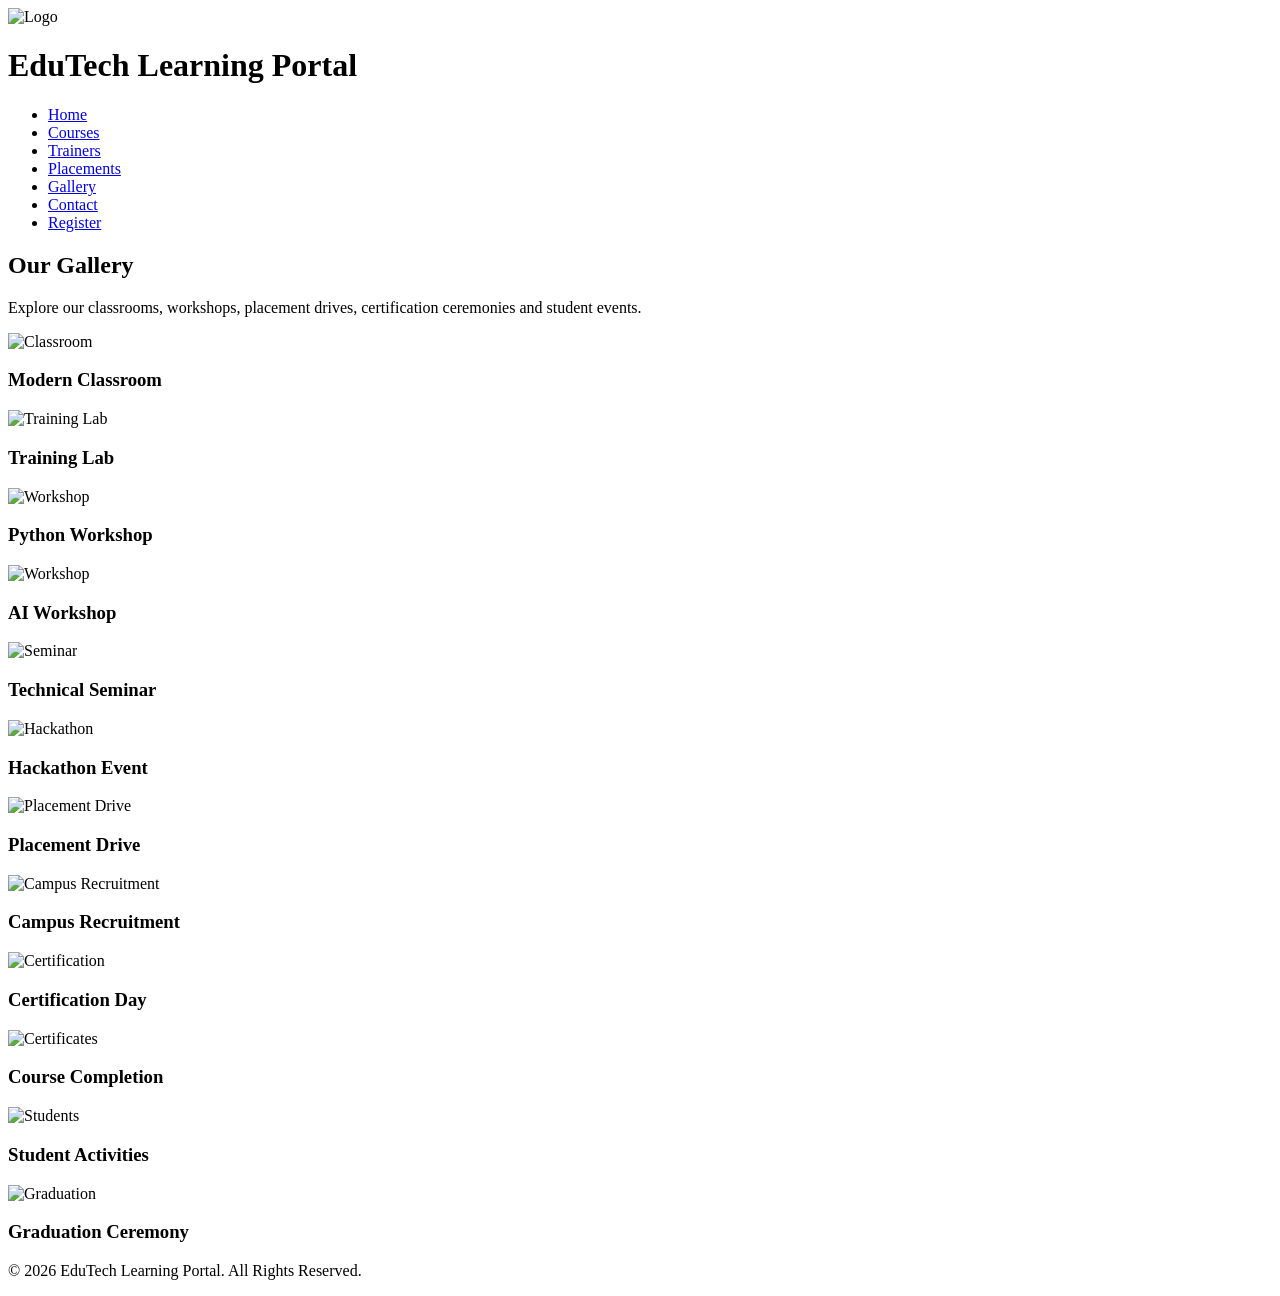
==== forntend/task_placement_website/gallery.html @ 803db5a7 "html,css ass1" ====
<!DOCTYPE html>
<html lang="en">
<head>
    <meta charset="UTF-8">
    <meta name="viewport" content="width=device-width, initial-scale=1.0">
    <title>Gallery | EduTech Learning Portal</title>

    <link rel="icon" type="image/png" href="images/logo.png">
    <link rel="stylesheet" href="css/style.css">
</head>

<body>

    <!-- Header -->
    <header class="header">

        <div class="logo-section">
            <img src="images/logo.png" alt="Logo" class="logo">
            <h1>EduTech Learning Portal</h1>
        </div>

        <nav>
            <ul class="nav-links">
                <li><a href="index.html">Home</a></li>
                <li><a href="courses.html">Courses</a></li>
                <li><a href="trainers.html">Trainers</a></li>
                <li><a href="placements.html">Placements</a></li>
                <li><a href="gallery.html" class="active">Gallery</a></li>
                <li><a href="contact.html">Contact</a></li>
                <li><a href="register.html">Register</a></li>
            </ul>
        </nav>

    </header>

    <!-- Main -->
    <main>

        <!-- Page Heading -->
        <section class="page-banner">
            <h2>Our Gallery</h2>
            <p>
                Explore our classrooms, workshops, placement drives,
                certification ceremonies and student events.
            </p>
        </section>

        <!-- Gallery -->
        <section class="gallery-section">

            <div class="gallery-grid">

                <div class="gallery-card">
                    <img src="images/classroom1.jpg" alt="Classroom">
                    <h3>Modern Classroom</h3>
                </div>

                <div class="gallery-card">
                    <img src="images/classroom2.jpg" alt="Training Lab">
                    <h3>Training Lab</h3>
                </div>

                <div class="gallery-card">
                    <img src="images/workshop1.jpg" alt="Workshop">
                    <h3>Python Workshop</h3>
                </div>

                <div class="gallery-card">
                    <img src="images/workshop2.jpg" alt="Workshop">
                    <h3>AI Workshop</h3>
                </div>

                <div class="gallery-card">
                    <img src="images/event1.jpg" alt="Seminar">
                    <h3>Technical Seminar</h3>
                </div>

                <div class="gallery-card">
                    <img src="images/event2.jpg" alt="Hackathon">
                    <h3>Hackathon Event</h3>
                </div>

                <div class="gallery-card">
                    <img src="images/placement1.jpg" alt="Placement Drive">
                    <h3>Placement Drive</h3>
                </div>

                <div class="gallery-card">
                    <img src="images/placement2.jpg" alt="Campus Recruitment">
                    <h3>Campus Recruitment</h3>
                </div>

                <div class="gallery-card">
                    <img src="images/certificate1.jpg" alt="Certification">
                    <h3>Certification Day</h3>
                </div>

                <div class="gallery-card">
                    <img src="images/certificate2.jpg" alt="Certificates">
                    <h3>Course Completion</h3>
                </div>

                <div class="gallery-card">
                    <img src="images/student1.jpg" alt="Students">
                    <h3>Student Activities</h3>
                </div>

                <div class="gallery-card">
                    <img src="images/student2.jpg" alt="Graduation">
                    <h3>Graduation Ceremony</h3>
                </div>

            </div>

        </section>

    </main>

    <!-- Footer -->
    <footer>
        <p>&copy; 2026 EduTech Learning Portal. All Rights Reserved.</p>
    </footer>

</body>
</html>
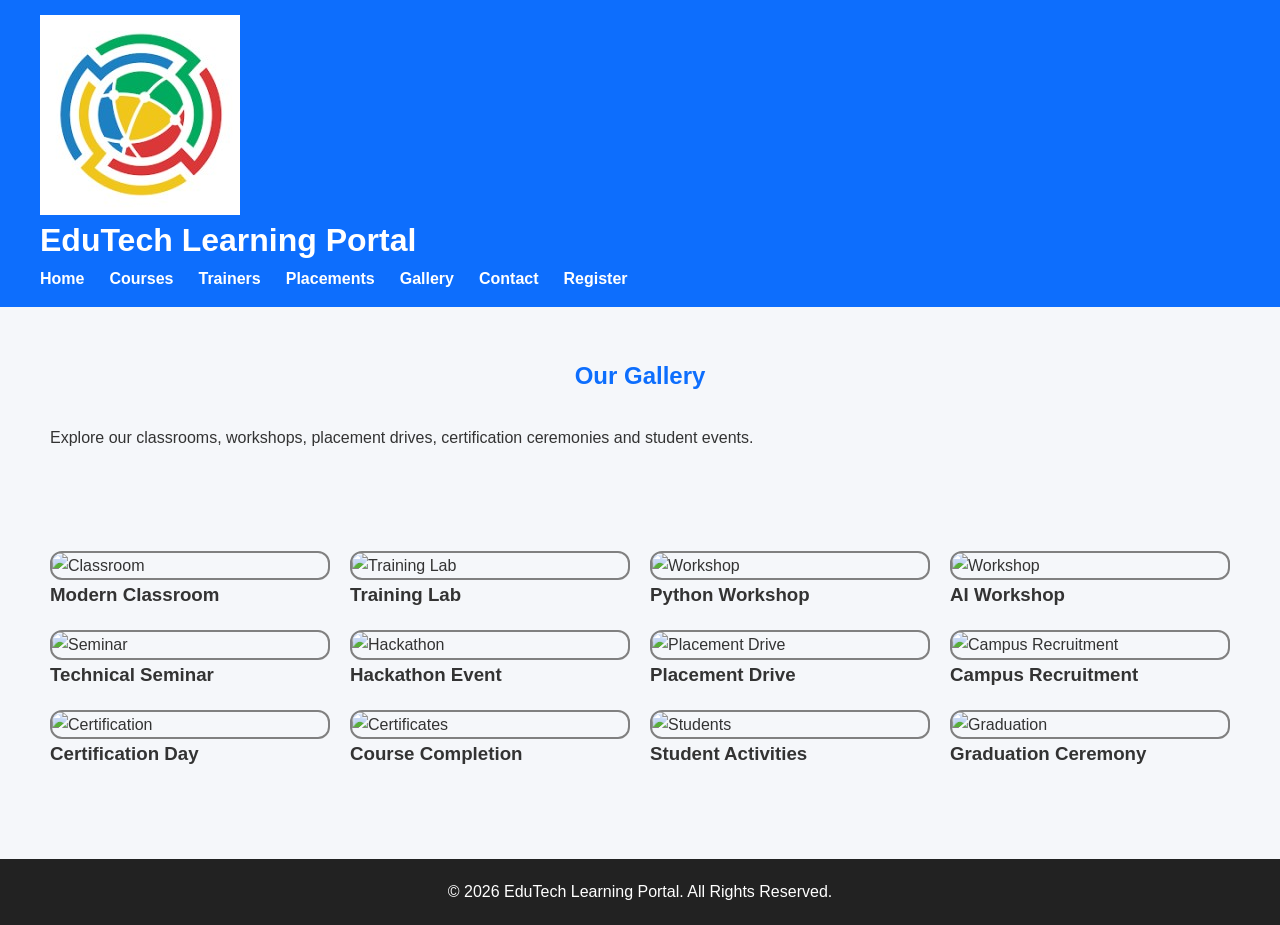
==== commit 642ac03f: "final" ====
--- a/forntend/task_placement_website/gallery.html
+++ b/forntend/task_placement_website/gallery.html
@@ -51,62 +51,62 @@
             <div class="gallery-grid">
 
                 <div class="gallery-card">
-                    <img src="images/classroom1.jpg" alt="Classroom">
+                    <img src="images/classroom1.jpeg" alt="Classroom">
                     <h3>Modern Classroom</h3>
                 </div>
 
                 <div class="gallery-card">
-                    <img src="images/classroom2.jpg" alt="Training Lab">
+                    <img src="images/classroom2.jpeg" alt="Training Lab">
                     <h3>Training Lab</h3>
                 </div>
 
                 <div class="gallery-card">
-                    <img src="images/workshop1.jpg" alt="Workshop">
+                    <img src="images/workshop1.jpeg" alt="Workshop">
                     <h3>Python Workshop</h3>
                 </div>
 
                 <div class="gallery-card">
-                    <img src="images/workshop2.jpg" alt="Workshop">
+                    <img src="images/workshop2.jpeg" alt="Workshop">
                     <h3>AI Workshop</h3>
                 </div>
 
                 <div class="gallery-card">
-                    <img src="images/event1.jpg" alt="Seminar">
+                    <img src="images/event1.jpeg" alt="Seminar">
                     <h3>Technical Seminar</h3>
                 </div>
 
                 <div class="gallery-card">
-                    <img src="images/event2.jpg" alt="Hackathon">
+                    <img src="images/event2.jpeg" alt="Hackathon">
                     <h3>Hackathon Event</h3>
                 </div>
 
                 <div class="gallery-card">
-                    <img src="images/placement1.jpg" alt="Placement Drive">
+                    <img src="images/placement1.jpeg" alt="Placement Drive">
                     <h3>Placement Drive</h3>
                 </div>
 
                 <div class="gallery-card">
-                    <img src="images/placement2.jpg" alt="Campus Recruitment">
+                    <img src="images/placement2.jpeg" alt="Campus Recruitment">
                     <h3>Campus Recruitment</h3>
                 </div>
 
                 <div class="gallery-card">
-                    <img src="images/certificate1.jpg" alt="Certification">
+                    <img src="images/certificate1.jpeg" alt="Certification">
                     <h3>Certification Day</h3>
                 </div>
 
                 <div class="gallery-card">
-                    <img src="images/certificate2.jpg" alt="Certificates">
+                    <img src="images/certificate2.jpeg" alt="Certificates">
                     <h3>Course Completion</h3>
                 </div>
 
                 <div class="gallery-card">
-                    <img src="images/student1.jpg" alt="Students">
+                    <img src="images/student1.jpeg" alt="Students">
                     <h3>Student Activities</h3>
                 </div>
 
                 <div class="gallery-card">
-                    <img src="images/student2.jpg" alt="Graduation">
+                    <img src="images/student2.jpeg" alt="Graduation">
                     <h3>Graduation Ceremony</h3>
                 </div>
 
--- a/forntend/task_placement_website/css/style.css
+++ b/forntend/task_placement_website/css/style.css
@@ -0,0 +1,398 @@
+/* ==========================
+   RESET
+========================== */
+
+*{
+    margin:0;
+    padding:0;
+    box-sizing:border-box;
+}
+
+body{
+    font-family:Arial, Helvetica, sans-serif;
+    background:#f5f7fa;
+    color:#333;
+    line-height:1.6;
+}
+
+img{
+    max-width:100%;
+    display:block;
+}
+
+a{
+    text-decoration:none;
+    color:white;
+}
+
+ul{
+    list-style:none;
+}
+
+
+header{
+    background:#0d6efd;
+    color:white;
+    padding:15px 40px;
+}
+
+.header-container{
+    display:flex;
+    justify-content:space-between;
+    align-items:center;
+}
+
+.logo{
+    display:flex;
+    align-items:center;
+    gap:15px;
+}
+
+.logo img{
+    width:70px;
+    height:70px;
+}
+
+.logo h1{
+    font-size:28px;
+}
+
+nav ul{
+    display:flex;
+    gap:25px;
+}
+
+nav ul li a{
+    font-weight:bold;
+    transition:.3s;
+}
+
+nav ul li a:hover{
+    color:yellow;
+}
+
+.quick-links{
+    color:rgb(176, 73, 73);
+}
+
+.quick-links ul li a{
+    color:blue;
+    text-underline-position: below;
+}
+
+aside a{
+    color:blue;
+    text-underline-position: below;
+
+}
+
+
+.hero{
+    display:flex;
+    justify-content:space-between;
+    align-items:center;
+    padding:60px;
+    background:white;
+}
+
+.hero-text{
+    width:50%;
+}
+
+.hero-text h2{
+    font-size:40px;
+    margin-bottom:20px;
+    text-shadow:3px 3px 5px rgba(0,0,0,.3);
+}
+
+.hero-text span{
+    color:#0d6efd;
+}
+
+.hero-text p{
+    margin-bottom:20px;
+}
+
+.hero-image{
+    width:40%;
+}
+
+section{
+    padding:50px;
+}
+
+section h2{
+    text-align:center;
+    margin-bottom:30px;
+    color:#0d6efd;
+}
+
+.about{
+    background:white;
+}
+
+.about p{
+    margin-bottom:15px;
+}
+
+.features-grid{
+    display:grid;
+    grid-template-columns:repeat(4,1fr);
+    gap:25px;
+}
+
+.feature-card{
+    background:white;
+    border:2px solid #ddd;
+    border-radius:12px;
+    padding:25px;
+    text-align:center;
+    box-shadow:0 0 10px rgba(0,0,0,.15);
+    transition:.3s;
+}
+
+.feature-card:hover{
+    transform:translateY(-5px);
+}
+
+.announcement{
+    background:#fff3cd;
+    padding:25px;
+    margin:40px;
+    border-radius:12px;
+    box-shadow:0 0 10px rgba(0,0,0,.2);
+    text-align:center;
+}
+
+.announcement span{
+    color:red;
+    font-weight:bold;
+}
+
+.course-grid{
+    display:grid;
+    grid-template-columns:repeat(3,1fr);
+    gap:30px;
+}
+
+.course-card{
+    background:white;
+    border:2px solid #ddd;
+    border-radius:12px;
+    padding:20px;
+    box-shadow:0 0 10px rgba(0,0,0,.15);
+    transition:.3s;
+}
+
+.course-card:hover{
+    box-shadow:0 0 20px rgba(0,0,0,.4);
+    transform:translateY(-8px);
+}
+
+.course-card h3{
+    color:#0d6efd;
+    margin-bottom:10px;
+}
+
+.course-card ul{
+    list-style:disc;
+    margin-left:20px;
+}
+
+table{
+    width:100%;
+    border-collapse:collapse;
+    margin-top:30px;
+    background:white;
+}
+
+table,th,td{
+    border:1px solid gray;
+}
+
+th{
+    background:#0d6efd;
+    color:white;
+}
+
+th,td{
+    padding:15px;
+    text-align:center;
+}
+
+.table-container{
+    border-radius:10px;
+    overflow:hidden;
+}
+
+.trainer-grid{
+    display:grid;
+    grid-template-columns:repeat(4,1fr);
+    gap:25px;
+}
+
+.trainer-card{
+    background:white;
+    text-align:center;
+    padding:20px;
+    border:2px solid #ddd;
+    border-radius:12px;
+    box-shadow:0 0 10px rgba(0,0,0,.2);
+    transition:.3s;
+}
+
+.trainer-card:hover{
+    transform:translateY(-5px);
+    box-shadow:0 0 20px rgba(0,0,0,.3);
+}
+
+.trainer-card img{
+    width:150px;
+    height:150px;
+    border-radius:50%;
+    margin:auto;
+    margin-bottom:15px;
+}
+
+
+
+.stats{
+    display:flex;
+    justify-content:space-evenly;
+    gap:20px;
+}
+
+.stat-box{
+    background:white;
+    width:250px;
+    text-align:center;
+    padding:30px;
+    border-radius:12px;
+    box-shadow:0 0 10px rgba(32, 31, 31, 0.2);
+}
+
+.stat-box h3{
+    color:#0d6efd;
+}
+
+.success-grid{
+    display:grid;
+    grid-template-columns:repeat(3,1fr);
+    gap:30px;
+}
+
+.success-card{
+    background:white;
+    border:2px solid #ddd;
+    border-radius:12px;
+    padding:20px;
+    box-shadow:0 0 10px rgba(0,0,0,.2);
+}
+
+.gallery-grid{
+    display:grid;
+    grid-template-columns:repeat(4,1fr);
+    gap:20px;
+}
+
+.gallery-grid img{
+    border:2px solid gray;
+    border-radius:12px;
+    transition:.4s;
+}
+
+.gallery-grid img:hover{
+    transform:scale(1.08);
+    box-shadow:0 0 20px rgba(0,0,0,.4);
+}
+
+.contact-container{
+    display:flex;
+    justify-content:space-between;
+    align-items:center;
+}
+
+.contact-info{
+    width:60%;
+}
+
+.social-icons{
+    display:flex;
+    gap:20px;
+}
+
+.social-icons a{
+    background:#0d6efd;
+    width:60px;
+    height:60px;
+    border-radius:50%;
+    display:flex;
+    justify-content:center;
+    align-items:center;
+    transition:.3s;
+}
+
+.social-icons a:hover{
+    box-shadow:0 0 15px rgba(0,0,0,.5);
+}
+
+.form-container{
+    width:100%;
+    margin:auto;
+    background:white;
+    padding:30px;
+    border-radius:15px;
+    box-shadow:0 0 20px rgba(0,0,0,.2);
+}
+
+form{
+    width:60%;
+    display:grid;
+    grid-template-columns:1fr;
+    gap:20px;
+}
+
+form label{
+    font-weight:bold;
+}
+
+form input,
+form textarea,
+form select{
+    width:70%;
+    padding:10px;
+    border:1px solid gray;
+    border-radius:8px;
+}
+
+textarea{
+    resize:auto;
+}
+
+.full-width{
+    grid-column:1/3;
+}
+
+button{
+    background:#0d6efd;
+    color:white;
+    border:none;
+    padding:12px;
+    border-radius:8px;
+    cursor:pointer;
+}
+
+button:hover{
+    background:#084298;
+}
+
+footer{
+    background:#222;
+    color:white;
+    text-align:center;
+    padding:20px;
+    margin-top:40px;
+}
+
+
+
